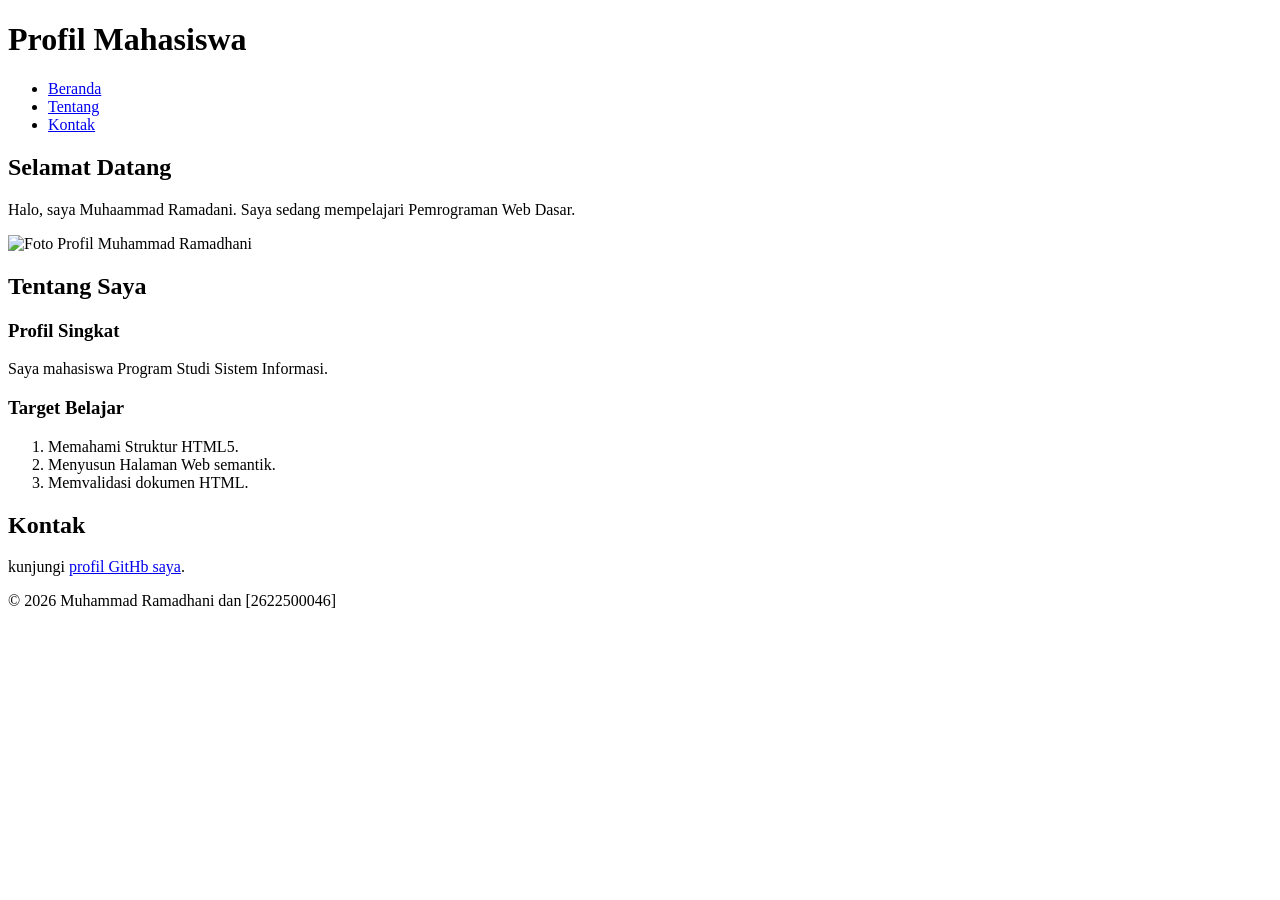
==== pertemuan-02/index.html @ 5b73076e "menambahkan foto mahasiswa ke pertemuan 02" ====
<!DOCTYPE html>
<html lang="id">
<head>
    <meta charset="UTF-8">
    <meta name="viewport" content="width=device-width, initial-scale=1.0">
    <title>Profil Mahasiswa</title>
</head>
<body>
   <header>
    <h1>Profil Mahasiswa</h1>
    <nav>
        <ul>
            <li><a href="#home">Beranda</a></li>
            <li><a href="#about">Tentang</a></li>
            <li><a href="#contact">Kontak</a></li>
     </ul>
    </nav>
   </header> 

   <main>
    <section id="home">
        <h2>Selamat Datang</h2>
        <p>Halo, saya Muhaammad Ramadani. Saya sedang mempelajari Pemrograman Web Dasar.</p>
        <img src="Foto-Profil.jpg" alt="Foto Profil Muhammad Ramadhani">
    </section>

    <section id="about">
        <h2>Tentang Saya</h2>
        <article>
            <h3>Profil Singkat</h3>
            <p>Saya mahasiswa Program Studi Sistem Informasi.</p>

            <h3>Target Belajar</h3>
            <ol>
                <li>Memahami Struktur HTML5.</li>
                <li>Menyusun Halaman Web semantik.</li>
                <li>Memvalidasi dokumen HTML.</li>
            </ol>
        </article>
    </section>

    <section id="contact">
        <h2>Kontak</h2>
        <p>kunjungi <a href="https://github.com/2622500046-stack/2622500046-PWD-SI1J-2627O">profil GitHb saya</a>.</p>
    </section>
   </main>

   <footer>
    <p>&copy; 2026 Muhammad Ramadhani dan [2622500046]</p>
    </footer>
</body>
</html>
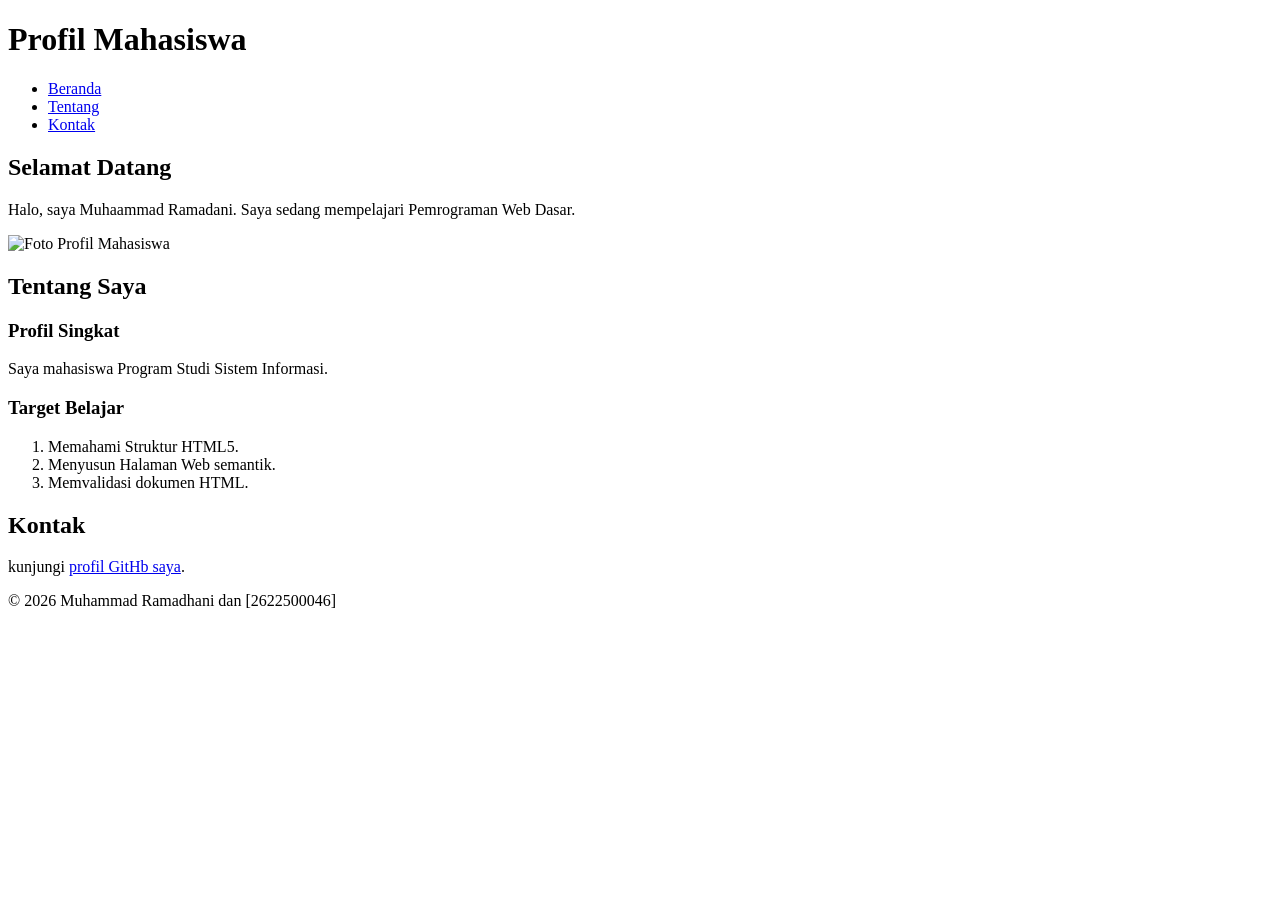
==== commit 069c8026: "menambahkan foto mahasiswa ke pertemuan 02" ====
--- a/pertemuan-02/index.html
+++ b/pertemuan-02/index.html
@@ -21,7 +21,7 @@
     <section id="home">
         <h2>Selamat Datang</h2>
         <p>Halo, saya Muhaammad Ramadani. Saya sedang mempelajari Pemrograman Web Dasar.</p>
-        <img src="Foto-Profil.jpg" alt="Foto Profil Muhammad Ramadhani">
+        <img src="Foto-Profil.jpg" alt="Foto Profil Mahasiswa">
     </section>
 
     <section id="about">
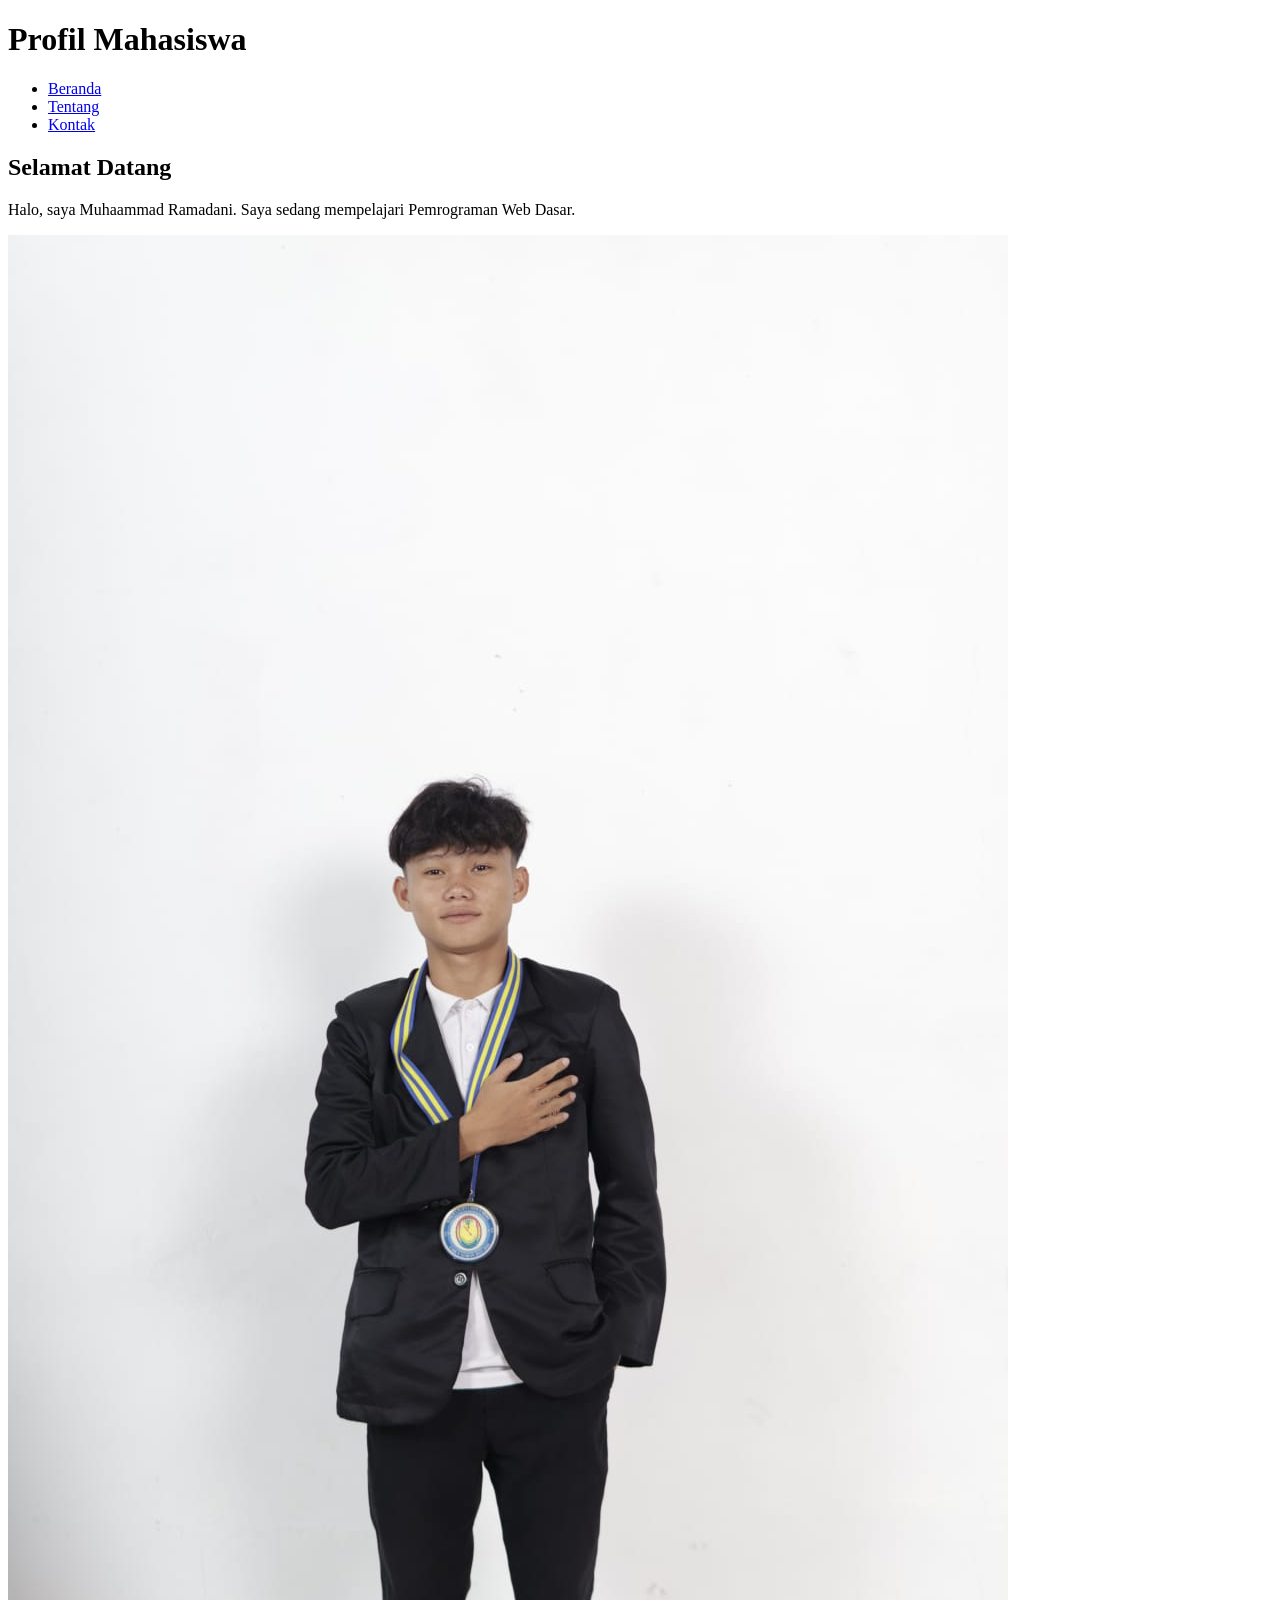
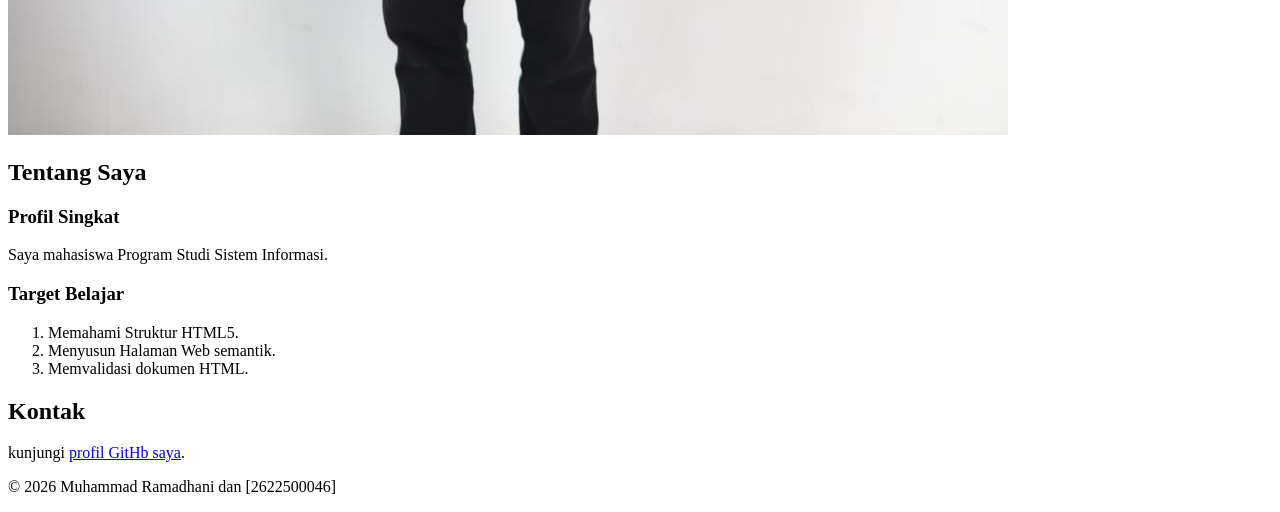
==== commit c4e4fd94: "memperbaiki path foto" ====
--- a/pertemuan-02/index.html
+++ b/pertemuan-02/index.html
@@ -21,7 +21,7 @@
     <section id="home">
         <h2>Selamat Datang</h2>
         <p>Halo, saya Muhaammad Ramadani. Saya sedang mempelajari Pemrograman Web Dasar.</p>
-        <img src="Foto-Profil.jpg" alt="Foto Profil Mahasiswa">
+        <img src="IMG/Foto-Profil.jpeg" alt="Foto Profil Mahasiswa">
     </section>
 
     <section id="about">
